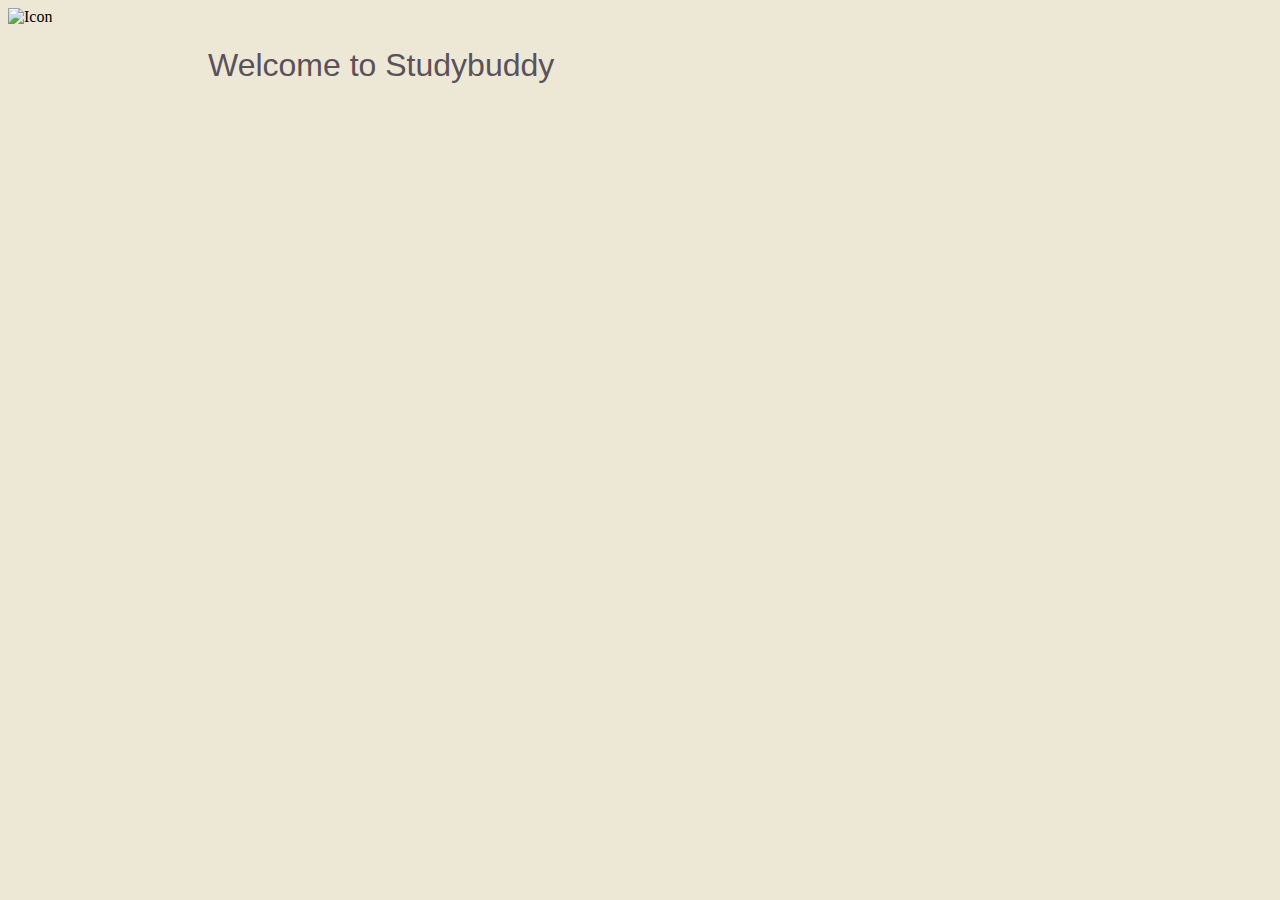
==== index.html @ 951a16c7 "Studybuddy v1" ====
<!DOCTYPE html>
<head>
    <meta charset="utf-8">
    <meta http-equiv="X-UA-Compatible" content="IE=edge,chrome=1">
    <title>"Studybuddy"</title>
    <meta name=Studybuddy content="Organisation website">
    <meta name="viewport" content="width=device-width">
    <link rel="stylesheet" href="main.css">
    <!--Header font-->
    <link rel="stylesheet" href="https://use.typekit.net/oov2wcw.css">
    <!--Secondary header font-->
    <link rel="preconnect" href="https://fonts.googleapis.com">
<link rel="preconnect" href="https://fonts.gstatic.com" crossorigin>
<link href="https://fonts.googleapis.com/css2?family=Open+Sans:wght@300&display=swap" rel="stylesheet">
</head>
<body>
<div class="header_box">
<img class="icon" src="img/icon.png" alt="Icon">
<h1 class="header">Welcome to Studybuddy</h1>
</div>
</body>
---- main.css ----
html {
    background-color: #EDE8D6;
}
/*homepage*/
.header{
    color:#5B515B;
    text-align: center;
    font-family: century-gothic, sans-serif;
    font-weight: 400;
    font-style: normal;
    margin-left: 200px;
    margin-right: 200px;
}

.secondary_header{
    color:#5B515B;
    margin-left: 100px;
    font-family: 'Open Sans', sans-serif;
}

.icon{
   width: 10%;
}

.header_box{
    display: inline-block;
}
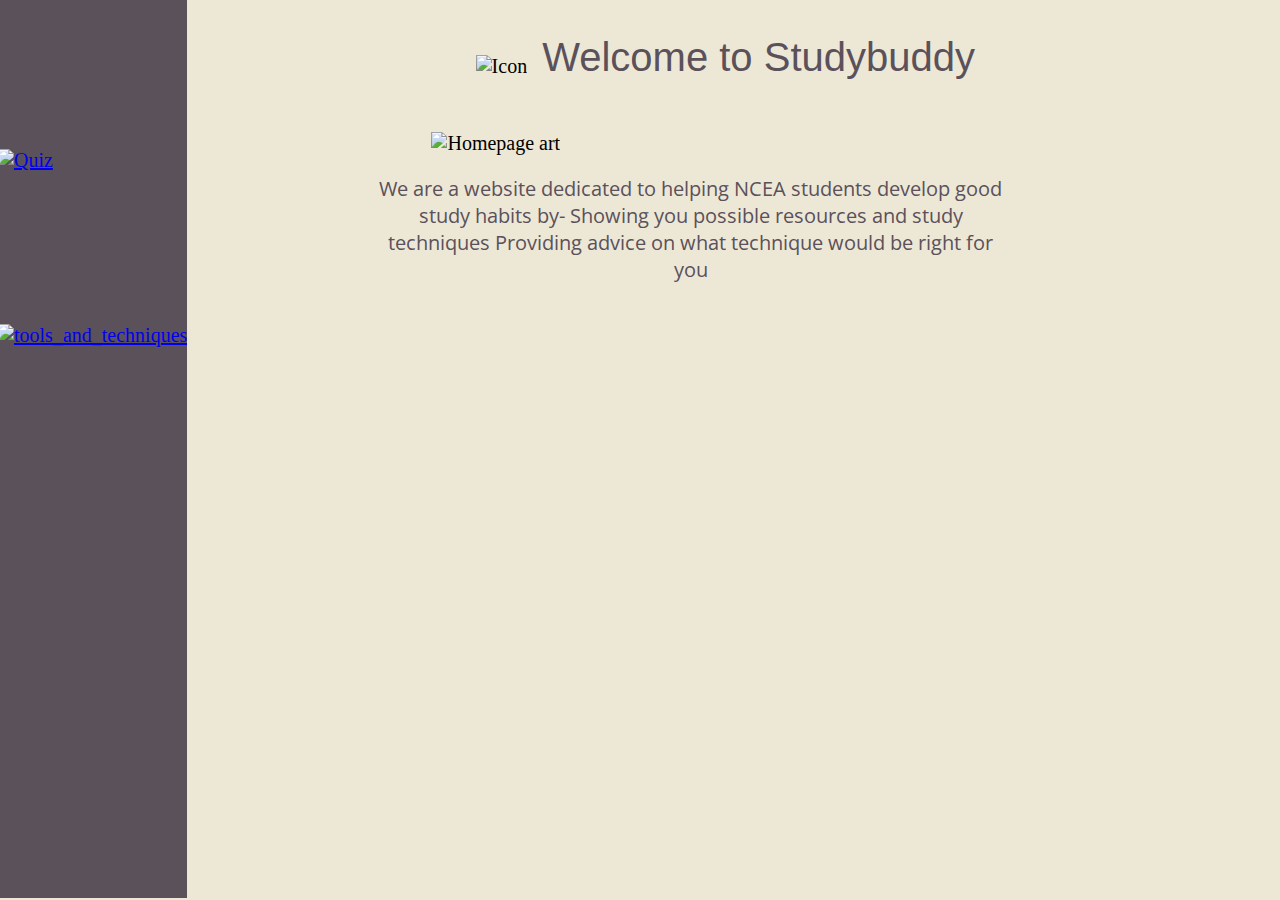
==== commit cadc7cbe: "studybuddy v13" ====
--- a/index.html
+++ b/index.html
@@ -1,22 +1,41 @@
-
 <!DOCTYPE html>
+<html lang="en">
 <head>
     <meta charset="utf-8">
-    <meta http-equiv="X-UA-Compatible" content="IE=edge,chrome=1">
-    <title>"Studybuddy"</title>
+    <meta http-equiv="X-UA-Compatible" content="IE=edge">
+    <title>Studybuddy</title>
     <meta name=Studybuddy content="Organisation website">
     <meta name="viewport" content="width=device-width">
     <link rel="stylesheet" href="main.css">
+    <!--Icon-->
+    <link rel = "icon" href ="img/icon.png" type = "image/x-icon">
     <!--Header font-->
     <link rel="stylesheet" href="https://use.typekit.net/oov2wcw.css">
     <!--Secondary header font-->
     <link rel="preconnect" href="https://fonts.googleapis.com">
-<link rel="preconnect" href="https://fonts.gstatic.com" crossorigin>
-<link href="https://fonts.googleapis.com/css2?family=Open+Sans:wght@300&display=swap" rel="stylesheet">
+    <link rel="preconnect" href="https://fonts.gstatic.com" crossorigin>
+    <!--Paragraph font-->
+    <link href="https://fonts.googleapis.com/css2?family=Open+Sans:wght@300&display=swap" rel="stylesheet">
 </head>
 <body>
+<!--Toolbar-->
+<div class="toolbar">
+<a href="Quiz_page.html"> <img src="img/Quiz_icon.png" class="quiz" alt="Quiz"></a>
+<br>
+<a href="Tools_and_techniques_page.html"><img src="img/Tools_and_Techniques_icon.png" class="tools_and_techniques" alt="tools_and_techniques"></a>
+</div>
+<!--Header-->
 <div class="header_box">
 <img class="icon" src="img/icon.png" alt="Icon">
 <h1 class="header">Welcome to Studybuddy</h1>
 </div>
-</body>+<br>
+<!--Art and text-->
+<img src="img/Homepage_image.png" class="homepage_art" alt="Homepage art">
+<div class="homepage_textbox">
+<p class="homepage_text">We are a website dedicated to helping NCEA students develop good study habits by-
+    Showing you possible resources and study techniques
+    Providing advice on what technique would be right for you
+    </p>
+</div>
+</body>
--- a/main.css
+++ b/main.css
@@ -1,15 +1,34 @@
 html {
     background-color: #EDE8D6;
+    padding:0px;
+    margin: 0px;
+    font-size: 20px;
 }
-/*homepage*/
-.header{
-    color:#5B515B;
-    text-align: center;
-    font-family: century-gothic, sans-serif;
-    font-weight: 400;
-    font-style: normal;
-    margin-left: 200px;
-    margin-right: 200px;
+
+.toolbar{
+    background-color: #5B515B;
+    height: 100%;
+    margin-top: -10px;
+    margin-left: -10px;
+    padding: 0;
+    position: fixed;
+    max-width: 15%;
+}
+.quiz,.tools_and_techniques{
+    margin-top: 80%;
+    padding: 0;
+    max-width: 100%;
+    max-height:20%;
+}
+
+.home{
+margin-left: 3%;
+max-width:100%;
+max-height: 20%;
+margin-top: 80%;
+display: block;
+margin-left: auto;
+margin-right: auto;
 }
 
 .secondary_header{
@@ -18,11 +37,129 @@
     font-family: 'Open Sans', sans-serif;
 }
 
-.icon{
-   width: 10%;
+p{
+    color:#5B515B;
+    font-family: 'Open Sans', sans-serif;
 }
 
-.header_box{
+.header{
+    color:#5B515B;
+    font-family: century-gothic, sans-serif;
+    font-weight: 400;
+    font-style: normal;
+    margin-left: auto;
+    margin-right: auto;
     display: inline-block;
+    font-size: 40px ;
+    text-align: center;
+    margin-left: 10px;
 }
 
+/*homepage*/
+
+.icon{
+    width: 70px;
+    vertical-align: middle;
+    display: inline;
+    position: relative;
+}
+.header_box{
+    text-align: center;
+    margin-left: 13.5%;
+}
+
+.homepage_art{
+    width: 40%;
+    vertical-align: middle;
+    position:relative;
+    left: 33.5%;
+}
+
+.homepage_textbox{
+    text-align: center;
+    width: 50%;
+    margin-left: auto;
+    margin-right: auto;
+    padding-left: 8%;
+}
+
+/*Quiz page*/
+
+.Quiz_container{
+    background-color:#5B515B;
+    margin-left: 15%;
+    width: 65%;
+    margin-left: auto;
+    margin-right: 10%;
+    height: fit-content;
+    padding-bottom: 25px;
+    padding-top: 20px;
+    margin-top: 50px;
+}
+
+.Quiz_text{
+    color:#EDE8D6;
+    margin-left: 10%;
+    margin-top: 20px;
+}
+
+.answers{
+    background-color:#71BBC2 ;
+    box-shadow:#57878B ;
+    font-size:16px;
+    padding: 8px;
+    padding-left: 10%;
+    padding-right: 10%;
+    margin-left: 6%;
+    display: inline-block;
+    color:#5B515B;
+    margin-top: 20px;
+    width: 40%;
+}
+
+.technique_link{
+    font-size: 18px;
+    width: 30%;
+    float: left;
+    margin-left: 25%;
+    margin-top: 70px;
+}
+
+.tools_link{
+    font-size: 18px;
+    width: 30%;
+    float: right;
+    margin-top: 70px;
+    margin-right: 10%;
+}
+
+.link{
+    text-decoration: underline;
+}
+
+/*Results page*/
+
+.results_text{
+   text-align: center; 
+   color: #EDE8D6;
+}
+
+.technique_image{
+    width: 40%;
+    margin-left: 6%;
+    float: left;
+    max-width: 250px;
+}
+
+.technique_text{
+    color: #EDE8D6;
+    display:inline-block;
+    width: 40%;
+    margin-left: 50px;
+    margin-bottom: 50px;
+}
+
+.link_container{
+    display: inline-block;
+    width: 100%;
+}